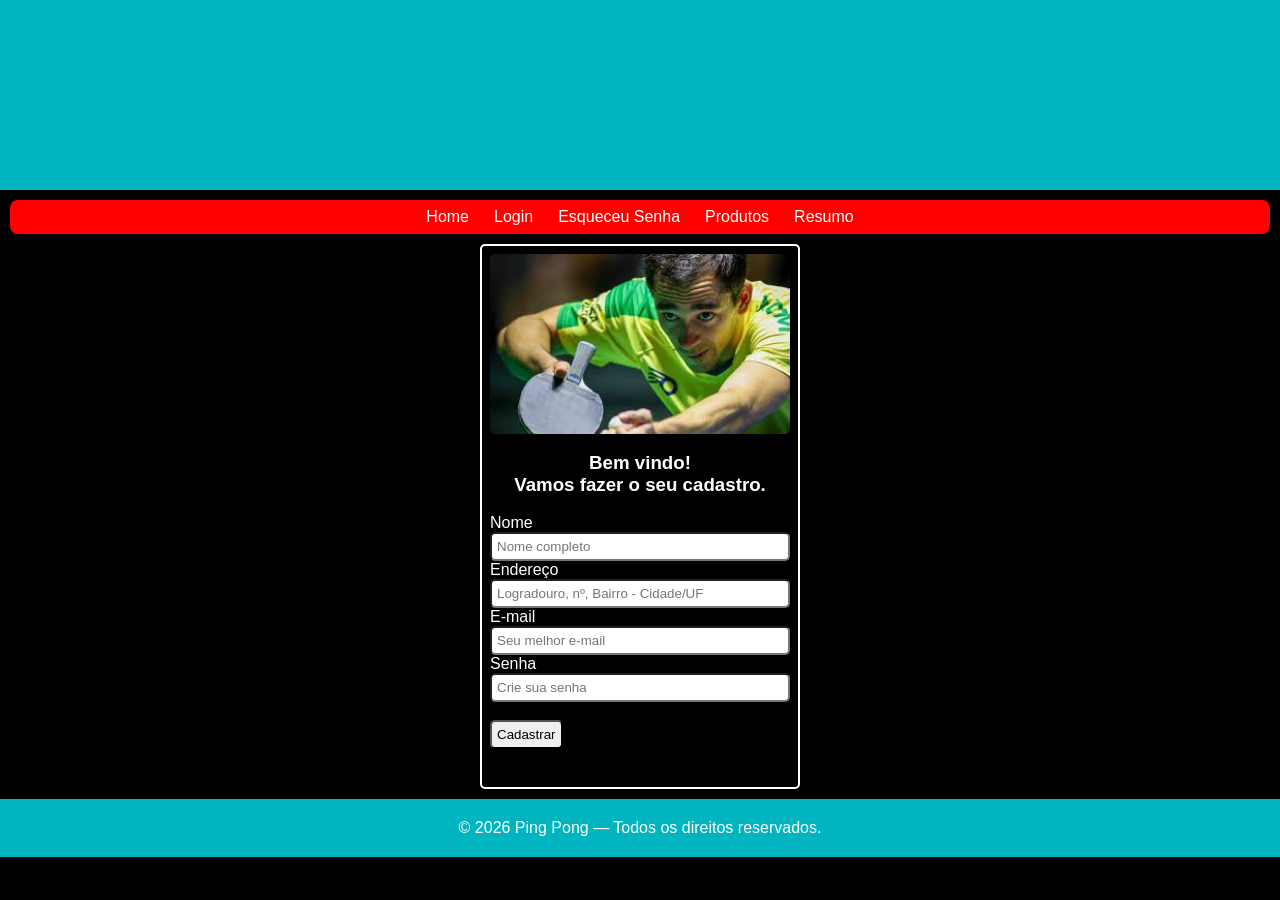
==== Cadastro/cadastro.html @ d149ea91 "Add files via upload" ====
<!DOCTYPE html>
<html lang="pt-br">

<head>
    <meta charset="UTF-8">
    <meta name="viewport" content="width=device-width, initial-scale=1.0">
    <title>Cadastro</title>
    <link rel="stylesheet" href="./cadastro.css">
    <link rel="stylesheet" href="../global.css">
</head>

<body>

    <header>
        <figure>

        </figure>
    </header>

    <nav>
        <a href="../index.html">Home</a>
        <!--<a href="./Cadastro/cadastro.html">Cadastro</a>-->
        <a href="../Login/login.html">Login</a>
        <a href="../EsqueceuSenha/esqueceu_senha.html">Esqueceu Senha</a>        
        <a href="../Produtos/produtos.html">Produtos</a>
        <!--<a href="../Detalhes/detalhes.html">Detalhes</a>-->
        <a href="../Resumo/resumo.html">Resumo</a>
    </nav>

    <div>

        <div class="div_figure_form">
        <figure class="figure_hugo">

        </figure><br>
        <h3>
            Bem vindo!<br>
            Vamos fazer o seu cadastro.
        </h3><br>
        
        <form action=" ">
            <label for="nome">Nome</label><br>
            <input type="text" name="nome" id="nome" placeholder="Nome completo" required><br>
            <label for="endereço">Endereço</label><br>
            <input type="text" name="endereço" id="endereço" placeholder="Logradouro, nº, Bairro - Cidade/UF" required><br>
            <label for="email">E-mail</label><br>
            <input type="email" name="email" id="email" placeholder="Seu melhor e-mail"><br>
            <label for="senha">Senha</label><br>
            <input type="password" name="senha" id="senha" placeholder="Crie sua senha" required><br><br>
            <button type="submit">Cadastrar</button>           

        </form>
        </div>

    </div>

    <footer>
        <p>© 2026 Ping Pong — Todos os direitos reservados.</p>
    </footer>

</body>

</html>
---- Cadastro/cadastro.css ----
* {
    margin: 0;
    padding: 0;
    box-sizing: border-box;
    font-family: Arial, Helvetica, sans-serif; 
}

div {
    
    height: 60.5vh;

    display: flex;
    justify-content:center;        
}

.div_figure_form {    
    width: 320px;    
    border: solid white 2px;
    border-radius: 5px;
    padding: 8px;
    color: white;
    text-align: center;

    display: flex;
    flex-direction: column;
    justify-content: flex-start;   
}

.figure_hugo {
    width: 100%; 
    height: 180px;   
    border-radius: 5px;

    background-image: url(../Img/hugo.jpg);
    background-size: cover;
    background-position: center;    
}

form {
    text-align: left;    
}

input {
    width: 300px;
}

input, button{
    border-radius: 5px;
    padding: 5px;
}

button {
    color: black;
    cursor: pointer;
}

button:hover {
    background-color: gray;
}
---- global.css ----
* {
    margin: 0;
    padding: 0;
    box-sizing: border-box;
    font-family: "Franklin Gothic Medium", "Arial Narrow", Arial, sans-serif;
    
}

body {
    background-color: black;
}

header {
    color: white;    
    background-color: #00b4c0;

    display: flex;
    flex-direction: column;
    justify-content: center;       
    align-items: center;
    padding: 20px;    
}

figure {
    width: 250px;
    height: 150px;
    background-image: url(./img/logo.png);
    background-size: cover;
    background-position: center;
    background-repeat: no-repeat;
}

h1 {
    text-align: center;
}

nav {
    background-color: red;
    margin: 10px;
    border-radius: 8px;
    padding: 8px;
    gap: 25px;    

    display: flex;
    justify-content: center;
    flex-wrap: wrap;
}

a {
    color: white;
    text-decoration: none;    
}

a:hover {
    color: black;
}

footer {
    background-color:#00b4c0;    
    color: white;
    text-align: center;
    margin-top: 10px;
    padding: 20px;
}
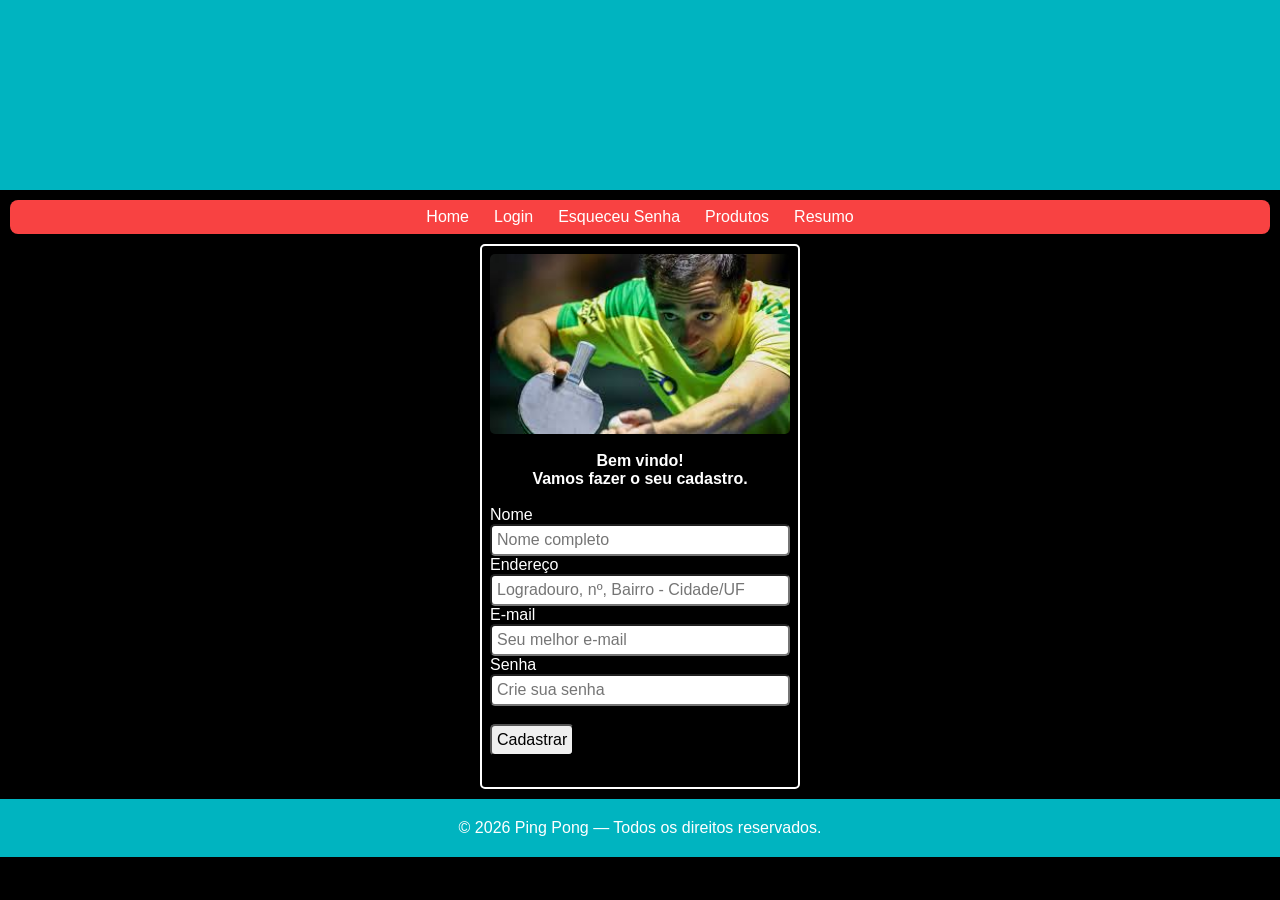
==== commit ad048841: "Add files via upload" ====
--- a/Cadastro/cadastro.html
+++ b/Cadastro/cadastro.html
@@ -38,7 +38,7 @@
             Vamos fazer o seu cadastro.
         </h3><br>
         
-        <form action=" ">
+        <form onsubmit="cadastro(event)">
             <label for="nome">Nome</label><br>
             <input type="text" name="nome" id="nome" placeholder="Nome completo" required><br>
             <label for="endereço">Endereço</label><br>
@@ -58,6 +58,8 @@
         <p>© 2026 Ping Pong — Todos os direitos reservados.</p>
     </footer>
 
+
+    <script src="cadastro.js"></script>
 </body>
 
 </html>
--- a/global.css
+++ b/global.css
@@ -2,8 +2,8 @@
     margin: 0;
     padding: 0;
     box-sizing: border-box;
-    font-family: "Franklin Gothic Medium", "Arial Narrow", Arial, sans-serif;
-    
+    font-family:'Franklin Gothic Medium', 'Arial Narrow', Arial, sans-serif;
+    font-size: 16px;    
 }
 
 body {
@@ -35,7 +35,7 @@
 }
 
 nav {
-    background-color: red;
+    background-color:   #f84242 ;
     margin: 10px;
     border-radius: 8px;
     padding: 8px;
@@ -61,4 +61,9 @@
     text-align: center;
     margin-top: 10px;
     padding: 20px;
+}
+@media (max-width: 479px){
+    body{
+        font-size: 12px;
+    }
 }
